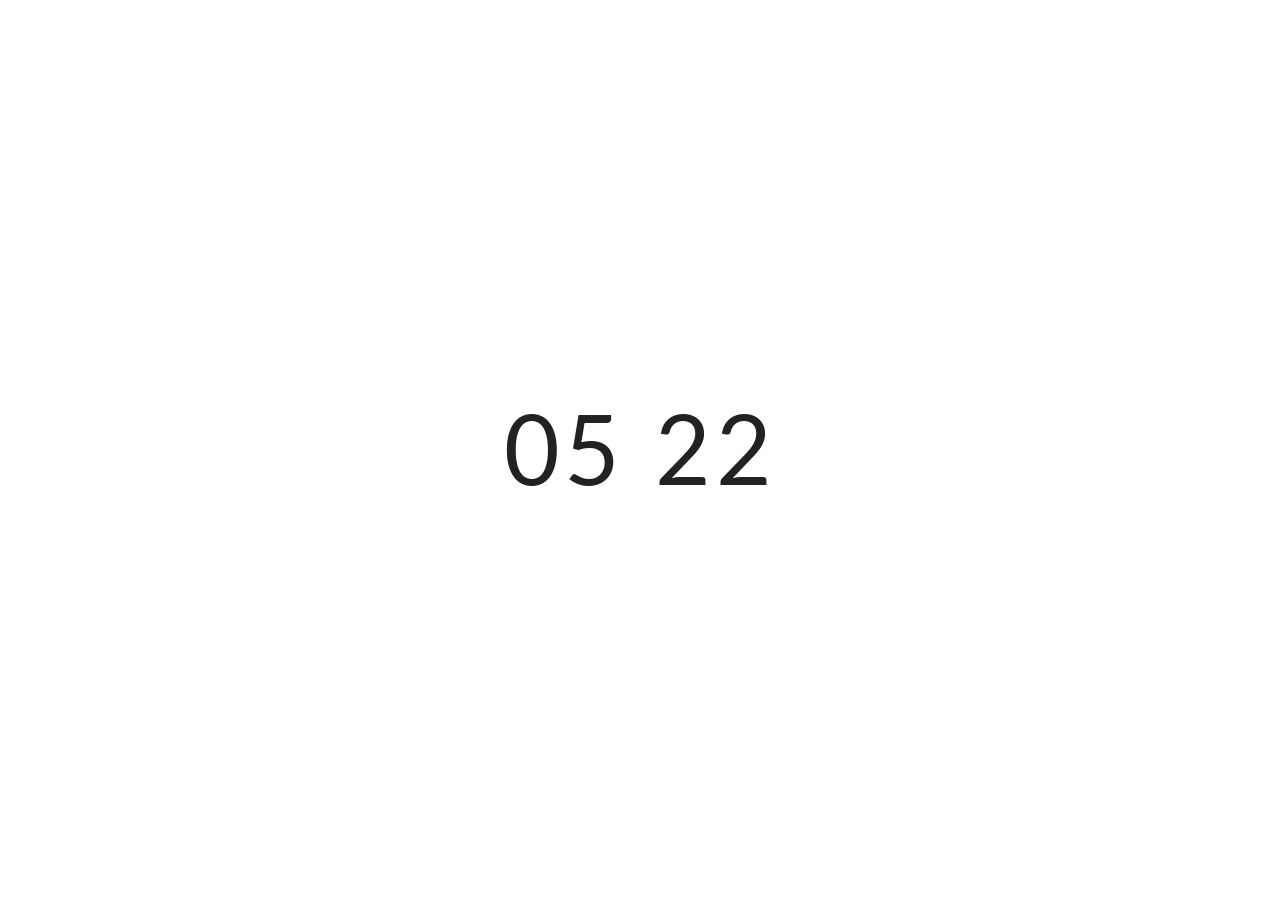
==== homepage/index.html @ 9b972858 "Fixed bugs" ====
<!doctype html>

<script>
  const CONFIG = {

    // the category, name, key, url, search path and color for your commands
    // if none of the specified keys are matched, the '*' key is used
    commands: [
      [null, 'Google', '*', 'https://encrypted.google.com', '/search?q={}', '#111'],
	  
	  ['Social', 'Facebook', 'fb', 'https://www.facebook.com', '/search/top/?q={}', '#4267B2'],
      ['Social', 'Instagram', 'i', 'https://www.instagram.com', null, '#833ab4'],
      ['Social', 'Twitter', 't', 'https://twitter.com', '/search?q={}', '#833ab4'],
      ['Social', 'WhatsApp', 'wa' , 'https://web.whatsapp.com/', null, '#25d366'], 
      ['Social', 'Telegram', 'tele', 'http://web.telegram.org', null, '#5682A3'], 
      ['Social', 'Reddit', 'r', 'https://www.reddit.com', '/r/{}', '#FF4500'],
	  
      ['School', 'Schoology', 's', 'http://app.schoology.com/', null, '#44505D'],
      ['School', 'KDU Library', 'kl', 'http://library.kdu.edu.my/', null, '#8CC63F'],
      ['School', 'KDU Oracle', 'ko', 'http://cs.kdu.edu.my/', null, '#0070AA'],
	  ['School', 'GitHub', 'git', 'https://github.com/', '/search?q={}', '#333'],
	  ['School', 'Monash Library', 'mlib', 'https://www.monash.edu/library', null, '#000000'],
	  ['School', 'OpenLearning', 'ol', 'https://www.openlearning.com/u/ongxc/', '/search/?q={}', '#61beb2'],
	  
	  ['Google', 'Drive', 'd', 'https://drive.google.com', '/drive/u/0/search?q={}', '#4667D2'],
      ['Google', 'Keep', 'k', 'https://keep.google.com', '/#search/text={}', '#fb0'],
	  ['Google', 'Photos', 'p', 'https://photos.google.com', '/search/{}', '#34a853'],
      ['Google', 'Youtube', 'y', 'https://youtube.com', '/#search/text={}', '#FF0000'],
      ['Google', 'Calender', 'cal', 'https://calendar.google.com/', 'search?q={}', '#4285f4'],
      ['Google', 'Maps', 'map', 'https://www.google.com/maps', null, '#111'],
	  
	  ['Download', 'Pirate Bay', 'tpb', 'https://thepiratebay.asia/', '/search/{}', '#644529'],
      ['Download', 'CS.RIN.RU', 'cs', 'https://cs.rin.ru/forum/', null, '#070707'],
      ['Download', 'YTS Movie', 'yts', 'http://yts.am', null, '#4c4132'],
      ['Download', 'CrackingPatching', 'cp', 'https://crackingpatching.com', null, '#ED7C00'],
      ['Download', 'Library Genesis', 'lg', 'http://gen.lib.rus.ec', null, '#4c4132'],
      ['Download', 'seedr', 'sdr', 'https://www.seedr.cc/', null, '#4c4132'],
      ['Download', 'Scene Games', 'sg', 'https://scenegames.goodolddownloads.com/', null, '#78909C'],
      ['Download', 'FitGirl Repacks', 'fgr', 'http://fitgirl-repacks.site/', null, '#0A0A0A'],
      ['Download', 'IGG-Games', 'igg', 'https://igg-games.com/', null, '#0A0A0A'],
      ['Download', 'GamesTorrents', 'gt', 'https://www.gamestorrents.io/', null, '#4c4132'],
      ['Download', 'Mobilism', 'mob', 'https://forum.mobilism.org/', null, '#0072C6'],
      ['Download', 'Hdonline', 'hdo', 'https://www1.hdonline.eu', 'search-query/{}/', '#b0a376'],
	  
      
	  
      ['Business', 'Lazada', 'laz', 'https://lazada.com.my', '/catalog/?q={}', '#F37021'],
      ['Business', 'Shopee', 'sp', 'https://shopee.com.my/', '/search/?keyword={}', '#FF5620'],
      ['Business', 'Lelong', 'lel', 'https://www.lelong.com.my/', '/catalog/all/list?TheKeyword={}', '#004B91'],
      ['Business', 'AliExpress', 'ali', 'https://www.aliexpress.com/', null, '#ff9900'],
      ['Business', 'RHB Now', 'rhb', 'https://logon.rhb.com.my/', null, '#005AAC'],
	  
	  ['Bass', 'StudyBass', 'sb', 'http://studybass.com', null, '#F79421'],
	  ['Bass', 'Songsterr', 'st', 'https://songsterr.com', '/a/wa/search?pattern={}', '#11A8F5'],
	  
	  ['Others', 'Unsplash', 'u', 'https://unsplash.com/', '/search/photos/{}', '#000000'],
	  ['Others', 'Speed Test', 'spd', 'http://speed.time.com.my/', null, '#ec008c'],
      
    ],

    // give suggestions as you type
    suggestions: true,

    // max amount of suggestions that will ever be displayed
    suggestionsLimit: 5,

    // the order and limit for each suggestion influencer
    // "Default" suggestions come from CONFIG.defaultSuggestions
    // "DuckDuckGo" suggestions come from the duck duck go search api
    // "History" suggestions come from your previously entered queries
    influencers: [
      { name: 'Default', limit: 5 },
      { name: 'History', limit: 0 },
      { name: 'DuckDuckGo', limit: 5 },
    ],

    // default search suggestions for the specified queries
    defaultSuggestions: {
      'g': ['g/issues', 'g/pulls', 'gist.github.com', 'g/cadejscroggins', 'g/cadejscroggins/tilde'],
      'l': ['l:electronic', 'l:chill', 'l:focus', 'l:sleep', 'l:ambient'],
      'r': ['r/r/unixporn', 'r/r/startpages', 'r/r/webdev', 'r/r/technology', 'r/r/portland'],
      's': ['s/you/likes', 's/discover/the-upload'],
    },

    // instantly redirect when a key is matched
    // put a space before any other queries to prevent unwanted redirects
    instantRedirect: false,

    // open queries in a new tab
    newTab: false,

    // dynamic background colors when command domains are matched
    colors: true,

    // the delimiter between the key and your search query
    // e.g. to search GitHub for potatoes you'd type "g:potatoes"
    searchDelimiter: ':',

    // the delimiter between the key and a path
    // e.g. type "r/r/unixporn" to go to "reddit.com/r/unixporn"
    pathDelimiter: '/',

    // the delimiter between the hours and minutes in the clock
    clockDelimiter: '&nbsp;',

    // note: you can pass in your search query via the q query param
    // e.g. going to file:///path/to/tilde/index.html?q=hamsters is equivalent
    // to typing "hamsters" and pressing enter
  };
</script>

<meta charset="utf-8">
<meta http-equiv="x-dns-prefetch-control" content="on">
<meta name="viewport" content="width=device-width, initial-scale=1">
<meta name="robots" content="noindex">

<title>Homepage</title>

<style type="text/css">
  @import url('https://fonts.googleapis.com/css?family=Lato:400,900');

  body {
    position: absolute;
    top: 0;
    left: 0;
    width: 100%;
    height: 100%;
    margin: 0;
    padding: 0;
    transition: background .2s;
    font-family: Lato, sans-serif;
    color: #222;
  }

  input,
  button,
  input:focus,
  button:focus {
    display: block;
    box-sizing: border-box;
    width: 100%;
    margin: 0;
    border: 0;
    outline: 0;
    background: transparent;
    color: #fff;
    font-family: Lato, sans-serif;
    text-align: center;
    -webkit-appearance: none;
    -moz-appearance: none;
  }

  ul,
  li {
    margin: 0;
    padding: 0;
    list-style: none;
  }

  a,
  a:focus {
    color: inherit;
    outline: 0;
  }

  #clock {
    display: block;
    margin-top: -.06em;
    font-size: 6rem;
    letter-spacing: .05em;
    cursor: pointer;
  }

  #search-form {
    padding: 1em;
    background: #111;
    transition: background-color .5s;
    box-sizing: border-box;
    z-index: 2;
  }

  #search-form>div {
    width: 100%;
  }

  #search-input,
  #search-input:focus {
    width: 100%;
    margin-bottom: 20px;
    font-size: 1.5em;
    font-weight: 900;
    letter-spacing: .05em;
    text-transform: uppercase;
  }

  #search-suggestions {
    display: none;
    flex-wrap: wrap;
    justify-content: center;
  }

  body.suggestions #search-suggestions {
    display: flex;
  }

  .search-suggestion {
    padding: .7em 1em;
    white-space: nowrap;
    font-size: 1.1em;
    cursor: pointer;
  }

  .search-suggestion.highlight {
    background-color: #fff;
    color: #222;
  }

  .search-suggestion b {
    position: relative;
    font-weight: 400;
  }

  .search-suggestion b::after {
    content: ' ';
    position: absolute;
    top: 51%;
    right: 0;
    left: 0;
    height: 3px;
    background-color: #fff;
    opacity: .8;
  }

  .search-suggestion.highlight b::after {
    opacity: 0;
  }

  #help {
    display: block;
    padding: 8vw;
    background: #fff;
    font-size: 1.3rem;
    z-index: 1;
  }

  .category {
    margin-bottom: 2rem;
  }

  .category:last-of-type {
    margin-bottom: 0;
  }

  .category-name {
    margin: 0 0 2rem;
    font-size: .7em;
    letter-spacing: .2em;
    text-transform: uppercase;
  }

  .command a {
    display: block;
    position: relative;
    margin: 1em 0;
    font-size: .9em;
    line-height: 2em;
    text-decoration: none;
  }

  .command:last-of-type a {
    margin-bottom: 0;
  }

  .command-key {
    display: block;
    float: left;
    width: 2.5em;
    margin-right: 1em;
    border-radius: 50%;
    background-color: #222;
    color: #fff;
    font-size: .8em;
    text-align: center;
  }

  .command-name {
    position: relative;
    overflow: hidden;
  }

  .command-name::after {
    content: ' ';
    position: absolute;
    right: 0;
    bottom: -.35em;
    left: 0;
    height: 2px;
    transition: .2s;
    transform: translateX(-2em);
    background-color: #222;
    opacity: 0;
  }

  .command a:hover .command-name::after,
  .command a:focus .command-name::after {
    transform: translateX(0);
    opacity: 1;
  }

  .overlay {
    position: fixed;
    top: 0;
    left: 0;
    overflow: auto;
    box-sizing: border-box;
    width: 100%;
    height: 100%;
    visibility: hidden;
  }

  body.help #help.overlay,
  body.form #search-form.overlay {
    visibility: visible;
  }

  .center {
    display: flex;
    justify-content: center;
    align-items: center;
    width: 100%;
    height: 100%;
    box-sizing: border-box;
  }

  @media (min-width: 500px) {
    .categories {
      display: grid;
      grid-template-columns: repeat(7, 200px);
	  justify-items: center;
      justify-content: space-around;
    }

    .category:nth-last-child(2) {
      margin-bottom: 0;
    }

    #search-input,
    #search-input:focus {
      font-size: 3em;
    }
  }

  @media (min-width: 1000px) {
    #help {
      display: flex;
      padding: 0;
	  align-items: center;
	  justify-content: center;
	  flex-wrap: wrap;
    }

    .category {
      margin: 2rem 0;
    }

    .categories {
      grid-template-columns: repeat(7, 200px);
    }
  }

  @media (min-width: 1700px) {
    .categories {
      grid-template-columns: repeat(7, 200px);
    }
  }
</style>

<div class="center">
  <time id="clock"></time>
</div>

<form class="overlay center" id="search-form" autocomplete="off" spellcheck="false">
  <div>
    <input id="search-input" type="text">
    <ul id="search-suggestions"></ul>
  </div>
</form>

<aside class="overlay center" id="help"></aside>

<script>
  const $ = {
    bodyClassAdd: c => $.el('body').classList.add(c),
    bodyClassHas: c => $.el('body').classList.contains(c),
    bodyClassRemove: c => $.el('body').classList.remove(c),
    el: s => document.querySelector(s),
    els: s => [].slice.call(document.querySelectorAll(s) || []),
    escapeRegex: s => s.replace(/[-\/\\^$*+?.()|[\]{}]/g, '\\$&'),
    ieq: (a, b) => a.toLowerCase() === b.toLowerCase(),
    iin: (a, b) => a.toLowerCase().indexOf(b.toLowerCase()) !== -1,
    isDown: e => ['c-n', 'down', 'tab'].includes($.key(e)),
    isRemove: e => ['backspace', 'delete'].includes($.key(e)),
    isUp: e => ['c-p', 'up', 's-tab'].includes($.key(e)),

    jsonp: url => {
      let script = document.createElement('script');
      script.src = url;
      $.el('head').appendChild(script);
    },

    key: e => {
      const ctrl = e.ctrlKey;
      const shift = e.shiftKey;

      switch (e.which) {
        case 8: return 'backspace';
        case 9: return shift ? 's-tab' : 'tab';
        case 13: return 'enter';
        case 16: return 'shift';
        case 17: return 'ctrl';
        case 18: return 'alt';
        case 27: return 'escape';
        case 38: return 'up';
        case 40: return 'down';
        case 46: return 'delete';
        case 78: return ctrl ? 'c-n' : 'n';
        case 80: return ctrl ? 'c-p' : 'n';
        case 91: return 'super';
      }
    },
  };

  class Clock {
    constructor(options) {
      this._el = $.el('#clock');
      this._delimiter = options.delimiter;
      this._form = options.form;
      this._setTime = this._setTime.bind(this);
      this._registerEvents();
      this._start();
    }

    _pad(num) {
      return ('0' + num.toString()).slice(-2);
    }

    _registerEvents() {
      this._el.addEventListener('click', this._form.show);
    }

    _setTime() {
      const date = new Date();
      const hours = this._pad(date.getHours());
      const minutes = this._pad(date.getMinutes());
      this._el.innerHTML = hours + this._delimiter + minutes;
    }

    _start() {
      this._setTime();
      setInterval(this._setTime, 1000);
    }
  }

  class Help {
    constructor(options) {
      this._el = $.el('#help');
      this._commands = options.commands;
      this._newTab = options.newTab;
      this._toggled = false;
      this._buildAndAppendLists();
      this._bindMethods();
      this._registerEvents();
    }

    toggle(show) {
      this._toggled = (typeof show !== 'undefined') ? show : !this._toggled;
      this._toggled ? $.bodyClassAdd('help') : $.bodyClassRemove('help');
    }

    _bindMethods() {
      this._handleKeydown = this._handleKeydown.bind(this);
    }

    _buildAndAppendLists() {
      const lists = document.createElement('ul');
      lists.classList.add('categories');

      this._getCategories().forEach(category => {
        lists.insertAdjacentHTML(
          'beforeend',
          `<li class="category">
            <h2 class="category-name">${category}</h2>
            <ul>${this._buildListCommands(category)}</ul>
          </li>`
        );
      });

      this._el.appendChild(lists);
    }

    _buildListCommands(category) {
      return this._commands.map(([cmdCategory, name, key, url]) => {
        if (cmdCategory === category) {
          return (
            `<li class="command">
              <a href="${url}" target="${this._newTab ? '_blank' : '_self'}">
                <span class="command-key">${key}</span>
                <span class="command-name">${name}</span>
              </a>
            </li>`
          );
        }
      }).join('');
    }

    _getCategories() {
      const categories = this._commands
        .map(([category]) => category)
        .filter(category => category);

      return [...new Set(categories)];
    }

    _handleKeydown(e) {
      if ($.key(e) === 'escape') this.toggle(false);
    }

    _registerEvents() {
      document.addEventListener('keydown', this._handleKeydown);
    }
  }

  class Influencer {
    constructor(options) {
      this._limit = options.limit;
      this._queryParser = options.queryParser;
    }

    addItem() {}
    getSuggestions() {}

    _addSearchPrefix(items, query) {
      const searchPrefix = this._getSearchPrefix(query)
      return items.map(s => searchPrefix ? searchPrefix + s : s);
    }

    _getSearchPrefix(query) {
      const { isSearch, key, split } = this._parseQuery(query);
      return isSearch ? `${key}${split} ` : false;
    }

    _parseQuery(query) {
      return this._queryParser.parse(query);
    }
  }

  class DefaultInfluencer extends Influencer {
    constructor({ defaultSuggestions }) {
      super(...arguments);
      this._defaultSuggestions = defaultSuggestions;
    }

    getSuggestions(query) {
      return new Promise(resolve => {
        const suggestions = this._defaultSuggestions[query];
        resolve(suggestions ? suggestions.slice(0, this._limit) : []);
      });
    }
  }

  class DuckDuckGoInfluencer extends Influencer {
    constructor({ queryParser }) {
      super(...arguments);
    }

    getSuggestions(rawQuery) {
      const { query } = this._parseQuery(rawQuery);
      if (!query) return Promise.resolve([]);

      return new Promise(resolve => {
        const endpoint = 'https://duckduckgo.com/ac/';
        const callback = 'autocompleteCallback';

        window[callback] = res => {
          const suggestions = res.map(i => i.phrase)
            .filter(s => !$.ieq(s, query))
            .slice(0, this._limit)

          resolve(this._addSearchPrefix(suggestions, rawQuery));
        };

        $.jsonp(`${endpoint}?callback=${callback}&q=${query}`);
      });
    }
  }

  class HistoryInfluencer extends Influencer {
    constructor() {
      super(...arguments);
      this._storeName = 'history';
    }

    addItem(query) {
      if (query.length < 2) return;
      let exists;

      const history = this._getHistory().map(([item, count]) => {
        const match = $.ieq(item, query);
        if (match) exists = true;
        return [item, match ? count + 1 : count];
      });

      if (!exists) history.push([query, 1]);
      this._setHistory(this._sort(history));
    }

    getSuggestions(query) {
      return new Promise(resolve => {
        const suggestions = this._getHistory()
          .map(([item]) => item)
          .filter(item => this._itemContainsQuery(query, item))
          .slice(0, this._limit);

        resolve(suggestions);
      });
    }

    _fetch() {
      return JSON.parse(localStorage.getItem(this._storeName)) || [];
    }

    _getHistory() {
      this._history = this._history || this._fetch();
      return this._history;
    }

    _itemContainsQuery(query, item) {
      return query && !$.ieq(item, query) && $.iin(item, query);
    }

    _save(history) {
      localStorage.setItem(this._storeName, JSON.stringify(history));
    }

    _setHistory(history) {
      this._history = history;
      this._save(history);
    }

    _sort(history) {
      return history.sort((current, next) => current[1] - next[1]).reverse();
    }
  }

  class Suggester {
    constructor(options) {
      this._el = $.el('#search-suggestions');
      this._influencers = options.influencers;
      this._limit = options.limit;
      this._suggestionEls = [];
      this._bindMethods();
      this._registerEvents();
    }

    setOnClick(callback) {
      this._onClick = callback;
    }

    setOnHighlight(callback) {
      this._onHighlight = callback;
    }

    setOnUnhighlight(callback) {
      this._onUnhighlight = callback;
    }

    success(query) {
      this._clearSuggestions();
      this._influencers.forEach(i => i.addItem(query));
    }

    suggest(input) {
      input = input.trim();
      if (input === '') this._clearSuggestions();

      Promise.all(this._getInfluencerPromises(input)).then(res => {
        const suggestions = this._flattenAndUnique(res);
        this._clearSuggestions();

        if (suggestions.length) {
          this._appendSuggestions(suggestions, input);
          this._registerSuggestionEvents();
          $.bodyClassAdd('suggestions');
        }
      });
    }

    _appendSuggestions(suggestions, input) {
      suggestions.some((suggestion, i) => {
        const match = new RegExp($.escapeRegex(input), 'ig');
        const suggestionHtml = suggestion.replace(match, `<b>${input}</b>`);

        this._el.insertAdjacentHTML(
          'beforeend',
          `<li>
            <button
              type="button"
              class="js-search-suggestion search-suggestion"
              data-suggestion="${suggestion}"
              tabindex="-1"
            >
              ${suggestionHtml}
            </button>
          </li>`
        );

        return i + 1 >= this._limit;
      });

      this._suggestionEls = $.els('.js-search-suggestion');
    }

    _bindMethods() {
      this._handleKeydown = this._handleKeydown.bind(this);
    }

    _clearClickEvents() {
      this._suggestionEls.forEach(el => {
        const callback = this._onClick.bind(null, el.value);
        el.removeEventListener('click', callback);
      });
    }

    _clearSuggestions() {
      $.bodyClassRemove('suggestions');
      this._clearClickEvents();
      this._suggestionEls = [];
      this._el.innerHTML = '';
    }

    // [[1, 2], [1, 2, 3, 4]] -> [1, 2, 3, 4]
    _flattenAndUnique(array) {
      return [...new Set([].concat.apply([], array))];
    }

    _focusNext(e) {
      const exists = this._suggestionEls.some((el, i) => {
        if (el.classList.contains('highlight')) {
          this._highlight(this._suggestionEls[i + 1], e);
          return true;
        }
      });

      if (!exists) this._highlight(this._suggestionEls[0], e);
    }

    _focusPrevious(e) {
      const exists = this._suggestionEls.some((el, i) => {
        if (el.classList.contains('highlight') && i) {
          this._highlight(this._suggestionEls[i - 1], e);
          return true;
        }
      });

      if (!exists) this._unHighlight(e);
    }

    _getInfluencerPromises(input) {
      return this._influencers
        .map(influencer => influencer.getSuggestions(input));
    }

    _handleKeydown(e) {
      if ($.isDown(e)) this._focusNext(e);
      if ($.isUp(e)) this._focusPrevious(e);
    }

    _highlight(el, e) {
      this._unHighlight();

      if (el) {
        this._onHighlight(el.getAttribute('data-suggestion'));
        el.classList.add('highlight');
        e.preventDefault();
      }
    }

    _registerEvents() {
      document.addEventListener('keydown', this._handleKeydown);
    }

    _registerSuggestionEvents() {
      this._suggestionEls.forEach(el => {
        const value = el.getAttribute('data-suggestion');
        el.addEventListener('mouseover', this._highlight.bind(this, el));
        el.addEventListener('mouseout', this._unHighlight.bind(this));
        el.addEventListener('click', this._onClick.bind(null, value));
      });
    }

    _unHighlight(e) {
      const el = $.el('.highlight');

      if (el) {
        this._onUnhighlight();
        el.classList.remove('highlight');
        if (e) e.preventDefault();
      }
    }
  }

  class QueryParser {
    constructor(options) {
      this._commands = options.commands;
      this._searchDelimiter = options.searchDelimiter;
      this._pathDelimiter = options.pathDelimiter;
      this._protocolRegex = /^[a-zA-Z]+:\/\//i;
      this._urlRegex = /^((https?:\/\/)?[\w-]+(\.[\w-]+)+\.?(:\d+)?(\/\S*)?)$/i;
    }

    parse(query) {
      const res = { query: query, split: null };

      if (query.match(this._urlRegex)) {
        const hasProtocol = query.match(this._protocolRegex);
        res.redirect = hasProtocol ? query : 'http://' + query;
      } else {
        const splitSearch = query.split(this._searchDelimiter);
        const splitPath = query.split(this._pathDelimiter);

        this._commands.some(([category, name, key, url, searchPath]) => {
          res.isKey = query === key;
          res.isSearch = !res.isKey && splitSearch[0] === key;
          res.isPath = !res.isKey && splitPath[0] === key;

          if (res.isKey || res.isSearch || res.isPath) {
            res.key = key;

            if (res.isSearch && searchPath) {
              res.split = this._searchDelimiter;
              res.query = this._shiftAndTrim(splitSearch, res.split);
              res.redirect = this._prepSearch(url, searchPath, res.query);
            } else if (res.isPath) {
              res.split = this._pathDelimiter;
              res.path = this._shiftAndTrim(splitPath, res.split);
              res.redirect = this._prepPath(url, res.path);
            } else {
              res.redirect = url;
            }

            return true;
          }

          if (key === '*') {
            res.redirect = this._prepSearch(url, searchPath, query);
          }
        });
      }

      res.color = this._getColorFromUrl(res.redirect);
      return res;
    }

    _getColorFromUrl(url) {
      const domain = this._getHostname(url);
      const color = this._commands
        .filter(c => this._getHostname(c[3]) === domain)
        .map(c => c[5])[0];

      return color || null;
    }

    _getHostname(url) {
      const parser = document.createElement('a');
      parser.href = url;
      return parser.hostname.replace(/^www./, '');
    }

    _prepPath(url, path) {
      return this._stripUrlPath(url) + '/' + path;
    }

    _prepSearch(url, searchPath, query) {
      if (!searchPath) return url;
      const baseUrl = this._stripUrlPath(url);
      const urlQuery = encodeURIComponent(query);
      searchPath = searchPath.replace('{}', urlQuery);
      return baseUrl + searchPath;
    }

    _shiftAndTrim(arr, delimiter) {
      arr.shift();
      return arr.join(delimiter).trim();
    }

    _stripUrlPath(url) {
      const parser = document.createElement('a');
      parser.href = url;
      return `${parser.protocol}//${parser.hostname}`;
    }
  }

  class Form {
    constructor(options) {
      this._formEl = $.el('#search-form');
      this._inputEl = $.el('#search-input');
      this._colors = options.colors;
      this._help = options.help;
      this._suggester = options.suggester;
      this._queryParser = options.queryParser;
      this._instantRedirect = options.instantRedirect;
      this._newTab = options.newTab;
      this._inputElVal = '';
      this._bindMethods();
      this._registerEvents();
      this._loadQueryParam();
    }

    hide() {
      $.bodyClassRemove('form')
      this._inputEl.value = '';
      this._inputElVal = '';
    }

    show() {
      $.bodyClassAdd('form');
      this._inputEl.focus();
    }

    _bindMethods() {
      this.hide = this.hide.bind(this);
      this.show = this.show.bind(this);
      this._clearPreview = this._clearPreview.bind(this);
      this._handleKeydown = this._handleKeydown.bind(this);
      this._handleInput = this._handleInput.bind(this);
      this._previewValue = this._previewValue.bind(this);
      this._submitForm = this._submitForm.bind(this);
      this._submitWithValue = this._submitWithValue.bind(this);
    }

    _clearPreview() {
      this._previewValue(this._inputElVal);
      this._inputEl.focus();
    }

    _handleKeydown(e) {
      if ($.isUp(e) || $.isDown(e) || $.isRemove(e)) return;

      switch ($.key(e)) {
        case 'alt':
        case 'ctrl':
        case 'enter':
        case 'shift':
        case 'super': return;
        case 'escape': this.hide(); return;
      }

      this.show();
    }

    _handleInput() {
      const newQuery = this._inputEl.value;
      const isHelp = newQuery === '?';
      const { isKey } = this._queryParser.parse(newQuery);
      this._inputElVal = newQuery;
      this._setBackgroundFromQuery(newQuery);
      if (!newQuery || isHelp ) this.hide();
      if (isHelp) this._help.toggle();
      if (this._instantRedirect && isKey) this._submitWithValue(newQuery);
      if (this._suggester) this._suggester.suggest(newQuery);
    }

    _loadQueryParam() {
      const q = new URLSearchParams(window.location.search).get('q');
      if (q) this._submitWithValue(q);
    }

    _previewValue(value) {
      this._inputEl.value = value;
      this._setBackgroundFromQuery(value);
    }

    _redirect(redirect) {
      if (this._newTab) window.open(redirect, '_blank');
      else window.location.href = redirect;
    }

    _registerEvents() {
      document.addEventListener('keydown', this._handleKeydown);
      this._inputEl.addEventListener('input', this._handleInput);
      this._formEl.addEventListener('submit', this._submitForm, false);

      if (this._suggester) {
        this._suggester.setOnClick(this._submitWithValue);
        this._suggester.setOnHighlight(this._previewValue);
        this._suggester.setOnUnhighlight(this._clearPreview);
      }
    }

    _setBackgroundFromQuery(query) {
      if (!this._colors) return;
      const { color } = this._queryParser.parse(query);
      this._formEl.style.backgroundColor = color;
    }

    _submitForm(e) {
      if (e) e.preventDefault();
      const query = this._inputEl.value;
      if (this._suggester) this._suggester.success(query);
      this.hide();
      this._redirect(this._queryParser.parse(query).redirect);
    }

    _submitWithValue(value) {
      this._inputEl.value = value;
      this._submitForm();
    }
  }
</script>

<script>
  const getHelp = () => {
    return new Help({
      commands: CONFIG.commands,
      newTab: CONFIG.newTab,
    });
  };

  const getInfluencers = () => {
    const availableInfluencers = {
      Default: DefaultInfluencer,
      DuckDuckGo: DuckDuckGoInfluencer,
      History: HistoryInfluencer,
    };

    return CONFIG.influencers.map(i => {
      return new availableInfluencers[i.name]({
        limit: i.limit,
        queryParser: getQueryParser(),
        defaultSuggestions: CONFIG.defaultSuggestions,
      });
    });
  };

  const getSuggester = () => {
    return new Suggester({
      influencers: getInfluencers(),
      limit: CONFIG.suggestionsLimit,
    });
  };

  const getQueryParser = () => {
    return new QueryParser({
      commands: CONFIG.commands,
      pathDelimiter: CONFIG.pathDelimiter,
      searchDelimiter: CONFIG.searchDelimiter,
    });
  };

  const getForm = () => {
    return new Form({
      colors: CONFIG.colors,
      help: getHelp(),
      instantRedirect: CONFIG.instantRedirect,
      newTab: CONFIG.newTab,
      queryParser: getQueryParser(),
      suggester: CONFIG.suggestions ? getSuggester() : false,
    });
  };

  new Clock({
    delimiter: CONFIG.clockDelimiter,
    form: getForm(),
  });
</script>
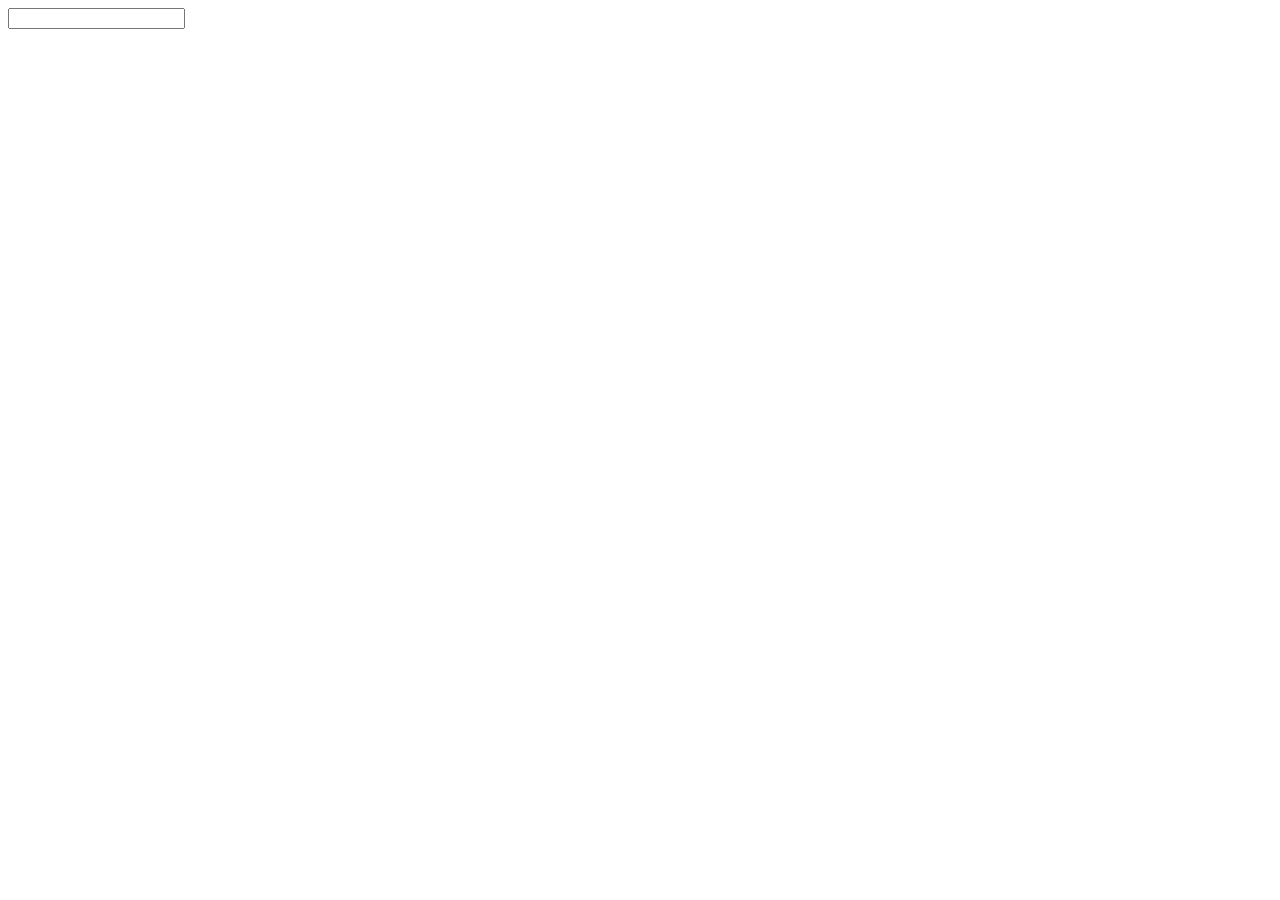
==== commit ad5a5ac3: "Add files via upload" ====
--- a/homepage/index.html
+++ b/homepage/index.html
@@ -1,1075 +1,35 @@
-<!doctype html>
+<!DOCTYPE html>
+<html lang="en">
 
-<script>
-  const CONFIG = {
+<head>
+  <meta charset="utf-8" />
+  <meta name="viewport" content="width=device-width, initial-scale=1" />
+  <meta name="robots" content="noindex" />
+  <link rel="stylesheet" href="css/style.css" class="style">
+  <title>~+</title>
+</head>
 
-    // the category, name, key, url, search path and color for your commands
-    // if none of the specified keys are matched, the '*' key is used
-    commands: [
-      [null, 'Google', '*', 'https://encrypted.google.com', '/search?q={}', '#111'],
-	  
-	  ['Social', 'Facebook', 'fb', 'https://www.facebook.com', '/search/top/?q={}', '#4267B2'],
-      ['Social', 'Instagram', 'i', 'https://www.instagram.com', null, '#833ab4'],
-      ['Social', 'Twitter', 't', 'https://twitter.com', '/search?q={}', '#833ab4'],
-      ['Social', 'WhatsApp', 'wa' , 'https://web.whatsapp.com/', null, '#25d366'], 
-      ['Social', 'Telegram', 'tele', 'http://web.telegram.org', null, '#5682A3'], 
-      ['Social', 'Reddit', 'r', 'https://www.reddit.com', '/r/{}', '#FF4500'],
-	  
-      ['School', 'Schoology', 's', 'http://app.schoology.com/', null, '#44505D'],
-      ['School', 'KDU Library', 'kl', 'http://library.kdu.edu.my/', null, '#8CC63F'],
-      ['School', 'KDU Oracle', 'ko', 'http://cs.kdu.edu.my/', null, '#0070AA'],
-	  ['School', 'GitHub', 'git', 'https://github.com/', '/search?q={}', '#333'],
-	  ['School', 'Monash Library', 'mlib', 'https://www.monash.edu/library', null, '#000000'],
-	  ['School', 'OpenLearning', 'ol', 'https://www.openlearning.com/u/ongxc/', '/search/?q={}', '#61beb2'],
-	  
-	  ['Google', 'Drive', 'd', 'https://drive.google.com', '/drive/u/0/search?q={}', '#4667D2'],
-      ['Google', 'Keep', 'k', 'https://keep.google.com', '/#search/text={}', '#fb0'],
-	  ['Google', 'Photos', 'p', 'https://photos.google.com', '/search/{}', '#34a853'],
-      ['Google', 'Youtube', 'y', 'https://youtube.com', '/#search/text={}', '#FF0000'],
-      ['Google', 'Calender', 'cal', 'https://calendar.google.com/', 'search?q={}', '#4285f4'],
-      ['Google', 'Maps', 'map', 'https://www.google.com/maps', null, '#111'],
-	  
-	  ['Download', 'Pirate Bay', 'tpb', 'https://thepiratebay.asia/', '/search/{}', '#644529'],
-      ['Download', 'CS.RIN.RU', 'cs', 'https://cs.rin.ru/forum/', null, '#070707'],
-      ['Download', 'YTS Movie', 'yts', 'http://yts.am', null, '#4c4132'],
-      ['Download', 'CrackingPatching', 'cp', 'https://crackingpatching.com', null, '#ED7C00'],
-      ['Download', 'Library Genesis', 'lg', 'http://gen.lib.rus.ec', null, '#4c4132'],
-      ['Download', 'seedr', 'sdr', 'https://www.seedr.cc/', null, '#4c4132'],
-      ['Download', 'Scene Games', 'sg', 'https://scenegames.goodolddownloads.com/', null, '#78909C'],
-      ['Download', 'FitGirl Repacks', 'fgr', 'http://fitgirl-repacks.site/', null, '#0A0A0A'],
-      ['Download', 'IGG-Games', 'igg', 'https://igg-games.com/', null, '#0A0A0A'],
-      ['Download', 'GamesTorrents', 'gt', 'https://www.gamestorrents.io/', null, '#4c4132'],
-      ['Download', 'Mobilism', 'mob', 'https://forum.mobilism.org/', null, '#0072C6'],
-      ['Download', 'Hdonline', 'hdo', 'https://www1.hdonline.eu', 'search-query/{}/', '#b0a376'],
-	  
-      
-	  
-      ['Business', 'Lazada', 'laz', 'https://lazada.com.my', '/catalog/?q={}', '#F37021'],
-      ['Business', 'Shopee', 'sp', 'https://shopee.com.my/', '/search/?keyword={}', '#FF5620'],
-      ['Business', 'Lelong', 'lel', 'https://www.lelong.com.my/', '/catalog/all/list?TheKeyword={}', '#004B91'],
-      ['Business', 'AliExpress', 'ali', 'https://www.aliexpress.com/', null, '#ff9900'],
-      ['Business', 'RHB Now', 'rhb', 'https://logon.rhb.com.my/', null, '#005AAC'],
-	  
-	  ['Bass', 'StudyBass', 'sb', 'http://studybass.com', null, '#F79421'],
-	  ['Bass', 'Songsterr', 'st', 'https://songsterr.com', '/a/wa/search?pattern={}', '#11A8F5'],
-	  
-	  ['Others', 'Unsplash', 'u', 'https://unsplash.com/', '/search/photos/{}', '#000000'],
-	  ['Others', 'Speed Test', 'spd', 'http://speed.time.com.my/', null, '#ec008c'],
-      
-    ],
+<body>
+  <div class="center disable-select"><time class="clock" id="clock"></time></div>
+  <form autocomplete="off" class="center overlay search-form" id="search-form" spellcheck="false">
+    <div>
+      <input class="search-input" id="search-input" title="search" type="text" />
+      <ul class="search-suggestions" id="search-suggestions"></ul>
+    </div>
+  </form>
+  <aside class="center help overlay disable-select" id="help"></aside>
 
-    // give suggestions as you type
-    suggestions: true,
 
-    // max amount of suggestions that will ever be displayed
-    suggestionsLimit: 5,
+  <script src="js/svg-inject.min.js"></script>
+  <script src="js/config.js"></script>
+  <script src="js/body.js"></script>
+  <script src="js/clock.js"></script>
+  <script src="js/form.js"></script>
+  <script src="js/help.js"></script>
+  <script src="js/influencers.js"></script>
+  <script src="js/queryParser.js"></script>
+  <script src="js/suggester.js"></script>
+  <script src="js/index.js"></script>
+</body>
 
-    // the order and limit for each suggestion influencer
-    // "Default" suggestions come from CONFIG.defaultSuggestions
-    // "DuckDuckGo" suggestions come from the duck duck go search api
-    // "History" suggestions come from your previously entered queries
-    influencers: [
-      { name: 'Default', limit: 5 },
-      { name: 'History', limit: 0 },
-      { name: 'DuckDuckGo', limit: 5 },
-    ],
-
-    // default search suggestions for the specified queries
-    defaultSuggestions: {
-      'g': ['g/issues', 'g/pulls', 'gist.github.com', 'g/cadejscroggins', 'g/cadejscroggins/tilde'],
-      'l': ['l:electronic', 'l:chill', 'l:focus', 'l:sleep', 'l:ambient'],
-      'r': ['r/r/unixporn', 'r/r/startpages', 'r/r/webdev', 'r/r/technology', 'r/r/portland'],
-      's': ['s/you/likes', 's/discover/the-upload'],
-    },
-
-    // instantly redirect when a key is matched
-    // put a space before any other queries to prevent unwanted redirects
-    instantRedirect: false,
-
-    // open queries in a new tab
-    newTab: false,
-
-    // dynamic background colors when command domains are matched
-    colors: true,
-
-    // the delimiter between the key and your search query
-    // e.g. to search GitHub for potatoes you'd type "g:potatoes"
-    searchDelimiter: ':',
-
-    // the delimiter between the key and a path
-    // e.g. type "r/r/unixporn" to go to "reddit.com/r/unixporn"
-    pathDelimiter: '/',
-
-    // the delimiter between the hours and minutes in the clock
-    clockDelimiter: '&nbsp;',
-
-    // note: you can pass in your search query via the q query param
-    // e.g. going to file:///path/to/tilde/index.html?q=hamsters is equivalent
-    // to typing "hamsters" and pressing enter
-  };
-</script>
-
-<meta charset="utf-8">
-<meta http-equiv="x-dns-prefetch-control" content="on">
-<meta name="viewport" content="width=device-width, initial-scale=1">
-<meta name="robots" content="noindex">
-
-<title>Homepage</title>
-
-<style type="text/css">
-  @import url('https://fonts.googleapis.com/css?family=Lato:400,900');
-
-  body {
-    position: absolute;
-    top: 0;
-    left: 0;
-    width: 100%;
-    height: 100%;
-    margin: 0;
-    padding: 0;
-    transition: background .2s;
-    font-family: Lato, sans-serif;
-    color: #222;
-  }
-
-  input,
-  button,
-  input:focus,
-  button:focus {
-    display: block;
-    box-sizing: border-box;
-    width: 100%;
-    margin: 0;
-    border: 0;
-    outline: 0;
-    background: transparent;
-    color: #fff;
-    font-family: Lato, sans-serif;
-    text-align: center;
-    -webkit-appearance: none;
-    -moz-appearance: none;
-  }
-
-  ul,
-  li {
-    margin: 0;
-    padding: 0;
-    list-style: none;
-  }
-
-  a,
-  a:focus {
-    color: inherit;
-    outline: 0;
-  }
-
-  #clock {
-    display: block;
-    margin-top: -.06em;
-    font-size: 6rem;
-    letter-spacing: .05em;
-    cursor: pointer;
-  }
-
-  #search-form {
-    padding: 1em;
-    background: #111;
-    transition: background-color .5s;
-    box-sizing: border-box;
-    z-index: 2;
-  }
-
-  #search-form>div {
-    width: 100%;
-  }
-
-  #search-input,
-  #search-input:focus {
-    width: 100%;
-    margin-bottom: 20px;
-    font-size: 1.5em;
-    font-weight: 900;
-    letter-spacing: .05em;
-    text-transform: uppercase;
-  }
-
-  #search-suggestions {
-    display: none;
-    flex-wrap: wrap;
-    justify-content: center;
-  }
-
-  body.suggestions #search-suggestions {
-    display: flex;
-  }
-
-  .search-suggestion {
-    padding: .7em 1em;
-    white-space: nowrap;
-    font-size: 1.1em;
-    cursor: pointer;
-  }
-
-  .search-suggestion.highlight {
-    background-color: #fff;
-    color: #222;
-  }
-
-  .search-suggestion b {
-    position: relative;
-    font-weight: 400;
-  }
-
-  .search-suggestion b::after {
-    content: ' ';
-    position: absolute;
-    top: 51%;
-    right: 0;
-    left: 0;
-    height: 3px;
-    background-color: #fff;
-    opacity: .8;
-  }
-
-  .search-suggestion.highlight b::after {
-    opacity: 0;
-  }
-
-  #help {
-    display: block;
-    padding: 8vw;
-    background: #fff;
-    font-size: 1.3rem;
-    z-index: 1;
-  }
-
-  .category {
-    margin-bottom: 2rem;
-  }
-
-  .category:last-of-type {
-    margin-bottom: 0;
-  }
-
-  .category-name {
-    margin: 0 0 2rem;
-    font-size: .7em;
-    letter-spacing: .2em;
-    text-transform: uppercase;
-  }
-
-  .command a {
-    display: block;
-    position: relative;
-    margin: 1em 0;
-    font-size: .9em;
-    line-height: 2em;
-    text-decoration: none;
-  }
-
-  .command:last-of-type a {
-    margin-bottom: 0;
-  }
-
-  .command-key {
-    display: block;
-    float: left;
-    width: 2.5em;
-    margin-right: 1em;
-    border-radius: 50%;
-    background-color: #222;
-    color: #fff;
-    font-size: .8em;
-    text-align: center;
-  }
-
-  .command-name {
-    position: relative;
-    overflow: hidden;
-  }
-
-  .command-name::after {
-    content: ' ';
-    position: absolute;
-    right: 0;
-    bottom: -.35em;
-    left: 0;
-    height: 2px;
-    transition: .2s;
-    transform: translateX(-2em);
-    background-color: #222;
-    opacity: 0;
-  }
-
-  .command a:hover .command-name::after,
-  .command a:focus .command-name::after {
-    transform: translateX(0);
-    opacity: 1;
-  }
-
-  .overlay {
-    position: fixed;
-    top: 0;
-    left: 0;
-    overflow: auto;
-    box-sizing: border-box;
-    width: 100%;
-    height: 100%;
-    visibility: hidden;
-  }
-
-  body.help #help.overlay,
-  body.form #search-form.overlay {
-    visibility: visible;
-  }
-
-  .center {
-    display: flex;
-    justify-content: center;
-    align-items: center;
-    width: 100%;
-    height: 100%;
-    box-sizing: border-box;
-  }
-
-  @media (min-width: 500px) {
-    .categories {
-      display: grid;
-      grid-template-columns: repeat(7, 200px);
-	  justify-items: center;
-      justify-content: space-around;
-    }
-
-    .category:nth-last-child(2) {
-      margin-bottom: 0;
-    }
-
-    #search-input,
-    #search-input:focus {
-      font-size: 3em;
-    }
-  }
-
-  @media (min-width: 1000px) {
-    #help {
-      display: flex;
-      padding: 0;
-	  align-items: center;
-	  justify-content: center;
-	  flex-wrap: wrap;
-    }
-
-    .category {
-      margin: 2rem 0;
-    }
-
-    .categories {
-      grid-template-columns: repeat(7, 200px);
-    }
-  }
-
-  @media (min-width: 1700px) {
-    .categories {
-      grid-template-columns: repeat(7, 200px);
-    }
-  }
-</style>
-
-<div class="center">
-  <time id="clock"></time>
-</div>
-
-<form class="overlay center" id="search-form" autocomplete="off" spellcheck="false">
-  <div>
-    <input id="search-input" type="text">
-    <ul id="search-suggestions"></ul>
-  </div>
-</form>
-
-<aside class="overlay center" id="help"></aside>
-
-<script>
-  const $ = {
-    bodyClassAdd: c => $.el('body').classList.add(c),
-    bodyClassHas: c => $.el('body').classList.contains(c),
-    bodyClassRemove: c => $.el('body').classList.remove(c),
-    el: s => document.querySelector(s),
-    els: s => [].slice.call(document.querySelectorAll(s) || []),
-    escapeRegex: s => s.replace(/[-\/\\^$*+?.()|[\]{}]/g, '\\$&'),
-    ieq: (a, b) => a.toLowerCase() === b.toLowerCase(),
-    iin: (a, b) => a.toLowerCase().indexOf(b.toLowerCase()) !== -1,
-    isDown: e => ['c-n', 'down', 'tab'].includes($.key(e)),
-    isRemove: e => ['backspace', 'delete'].includes($.key(e)),
-    isUp: e => ['c-p', 'up', 's-tab'].includes($.key(e)),
-
-    jsonp: url => {
-      let script = document.createElement('script');
-      script.src = url;
-      $.el('head').appendChild(script);
-    },
-
-    key: e => {
-      const ctrl = e.ctrlKey;
-      const shift = e.shiftKey;
-
-      switch (e.which) {
-        case 8: return 'backspace';
-        case 9: return shift ? 's-tab' : 'tab';
-        case 13: return 'enter';
-        case 16: return 'shift';
-        case 17: return 'ctrl';
-        case 18: return 'alt';
-        case 27: return 'escape';
-        case 38: return 'up';
-        case 40: return 'down';
-        case 46: return 'delete';
-        case 78: return ctrl ? 'c-n' : 'n';
-        case 80: return ctrl ? 'c-p' : 'n';
-        case 91: return 'super';
-      }
-    },
-  };
-
-  class Clock {
-    constructor(options) {
-      this._el = $.el('#clock');
-      this._delimiter = options.delimiter;
-      this._form = options.form;
-      this._setTime = this._setTime.bind(this);
-      this._registerEvents();
-      this._start();
-    }
-
-    _pad(num) {
-      return ('0' + num.toString()).slice(-2);
-    }
-
-    _registerEvents() {
-      this._el.addEventListener('click', this._form.show);
-    }
-
-    _setTime() {
-      const date = new Date();
-      const hours = this._pad(date.getHours());
-      const minutes = this._pad(date.getMinutes());
-      this._el.innerHTML = hours + this._delimiter + minutes;
-    }
-
-    _start() {
-      this._setTime();
-      setInterval(this._setTime, 1000);
-    }
-  }
-
-  class Help {
-    constructor(options) {
-      this._el = $.el('#help');
-      this._commands = options.commands;
-      this._newTab = options.newTab;
-      this._toggled = false;
-      this._buildAndAppendLists();
-      this._bindMethods();
-      this._registerEvents();
-    }
-
-    toggle(show) {
-      this._toggled = (typeof show !== 'undefined') ? show : !this._toggled;
-      this._toggled ? $.bodyClassAdd('help') : $.bodyClassRemove('help');
-    }
-
-    _bindMethods() {
-      this._handleKeydown = this._handleKeydown.bind(this);
-    }
-
-    _buildAndAppendLists() {
-      const lists = document.createElement('ul');
-      lists.classList.add('categories');
-
-      this._getCategories().forEach(category => {
-        lists.insertAdjacentHTML(
-          'beforeend',
-          `<li class="category">
-            <h2 class="category-name">${category}</h2>
-            <ul>${this._buildListCommands(category)}</ul>
-          </li>`
-        );
-      });
-
-      this._el.appendChild(lists);
-    }
-
-    _buildListCommands(category) {
-      return this._commands.map(([cmdCategory, name, key, url]) => {
-        if (cmdCategory === category) {
-          return (
-            `<li class="command">
-              <a href="${url}" target="${this._newTab ? '_blank' : '_self'}">
-                <span class="command-key">${key}</span>
-                <span class="command-name">${name}</span>
-              </a>
-            </li>`
-          );
-        }
-      }).join('');
-    }
-
-    _getCategories() {
-      const categories = this._commands
-        .map(([category]) => category)
-        .filter(category => category);
-
-      return [...new Set(categories)];
-    }
-
-    _handleKeydown(e) {
-      if ($.key(e) === 'escape') this.toggle(false);
-    }
-
-    _registerEvents() {
-      document.addEventListener('keydown', this._handleKeydown);
-    }
-  }
-
-  class Influencer {
-    constructor(options) {
-      this._limit = options.limit;
-      this._queryParser = options.queryParser;
-    }
-
-    addItem() {}
-    getSuggestions() {}
-
-    _addSearchPrefix(items, query) {
-      const searchPrefix = this._getSearchPrefix(query)
-      return items.map(s => searchPrefix ? searchPrefix + s : s);
-    }
-
-    _getSearchPrefix(query) {
-      const { isSearch, key, split } = this._parseQuery(query);
-      return isSearch ? `${key}${split} ` : false;
-    }
-
-    _parseQuery(query) {
-      return this._queryParser.parse(query);
-    }
-  }
-
-  class DefaultInfluencer extends Influencer {
-    constructor({ defaultSuggestions }) {
-      super(...arguments);
-      this._defaultSuggestions = defaultSuggestions;
-    }
-
-    getSuggestions(query) {
-      return new Promise(resolve => {
-        const suggestions = this._defaultSuggestions[query];
-        resolve(suggestions ? suggestions.slice(0, this._limit) : []);
-      });
-    }
-  }
-
-  class DuckDuckGoInfluencer extends Influencer {
-    constructor({ queryParser }) {
-      super(...arguments);
-    }
-
-    getSuggestions(rawQuery) {
-      const { query } = this._parseQuery(rawQuery);
-      if (!query) return Promise.resolve([]);
-
-      return new Promise(resolve => {
-        const endpoint = 'https://duckduckgo.com/ac/';
-        const callback = 'autocompleteCallback';
-
-        window[callback] = res => {
-          const suggestions = res.map(i => i.phrase)
-            .filter(s => !$.ieq(s, query))
-            .slice(0, this._limit)
-
-          resolve(this._addSearchPrefix(suggestions, rawQuery));
-        };
-
-        $.jsonp(`${endpoint}?callback=${callback}&q=${query}`);
-      });
-    }
-  }
-
-  class HistoryInfluencer extends Influencer {
-    constructor() {
-      super(...arguments);
-      this._storeName = 'history';
-    }
-
-    addItem(query) {
-      if (query.length < 2) return;
-      let exists;
-
-      const history = this._getHistory().map(([item, count]) => {
-        const match = $.ieq(item, query);
-        if (match) exists = true;
-        return [item, match ? count + 1 : count];
-      });
-
-      if (!exists) history.push([query, 1]);
-      this._setHistory(this._sort(history));
-    }
-
-    getSuggestions(query) {
-      return new Promise(resolve => {
-        const suggestions = this._getHistory()
-          .map(([item]) => item)
-          .filter(item => this._itemContainsQuery(query, item))
-          .slice(0, this._limit);
-
-        resolve(suggestions);
-      });
-    }
-
-    _fetch() {
-      return JSON.parse(localStorage.getItem(this._storeName)) || [];
-    }
-
-    _getHistory() {
-      this._history = this._history || this._fetch();
-      return this._history;
-    }
-
-    _itemContainsQuery(query, item) {
-      return query && !$.ieq(item, query) && $.iin(item, query);
-    }
-
-    _save(history) {
-      localStorage.setItem(this._storeName, JSON.stringify(history));
-    }
-
-    _setHistory(history) {
-      this._history = history;
-      this._save(history);
-    }
-
-    _sort(history) {
-      return history.sort((current, next) => current[1] - next[1]).reverse();
-    }
-  }
-
-  class Suggester {
-    constructor(options) {
-      this._el = $.el('#search-suggestions');
-      this._influencers = options.influencers;
-      this._limit = options.limit;
-      this._suggestionEls = [];
-      this._bindMethods();
-      this._registerEvents();
-    }
-
-    setOnClick(callback) {
-      this._onClick = callback;
-    }
-
-    setOnHighlight(callback) {
-      this._onHighlight = callback;
-    }
-
-    setOnUnhighlight(callback) {
-      this._onUnhighlight = callback;
-    }
-
-    success(query) {
-      this._clearSuggestions();
-      this._influencers.forEach(i => i.addItem(query));
-    }
-
-    suggest(input) {
-      input = input.trim();
-      if (input === '') this._clearSuggestions();
-
-      Promise.all(this._getInfluencerPromises(input)).then(res => {
-        const suggestions = this._flattenAndUnique(res);
-        this._clearSuggestions();
-
-        if (suggestions.length) {
-          this._appendSuggestions(suggestions, input);
-          this._registerSuggestionEvents();
-          $.bodyClassAdd('suggestions');
-        }
-      });
-    }
-
-    _appendSuggestions(suggestions, input) {
-      suggestions.some((suggestion, i) => {
-        const match = new RegExp($.escapeRegex(input), 'ig');
-        const suggestionHtml = suggestion.replace(match, `<b>${input}</b>`);
-
-        this._el.insertAdjacentHTML(
-          'beforeend',
-          `<li>
-            <button
-              type="button"
-              class="js-search-suggestion search-suggestion"
-              data-suggestion="${suggestion}"
-              tabindex="-1"
-            >
-              ${suggestionHtml}
-            </button>
-          </li>`
-        );
-
-        return i + 1 >= this._limit;
-      });
-
-      this._suggestionEls = $.els('.js-search-suggestion');
-    }
-
-    _bindMethods() {
-      this._handleKeydown = this._handleKeydown.bind(this);
-    }
-
-    _clearClickEvents() {
-      this._suggestionEls.forEach(el => {
-        const callback = this._onClick.bind(null, el.value);
-        el.removeEventListener('click', callback);
-      });
-    }
-
-    _clearSuggestions() {
-      $.bodyClassRemove('suggestions');
-      this._clearClickEvents();
-      this._suggestionEls = [];
-      this._el.innerHTML = '';
-    }
-
-    // [[1, 2], [1, 2, 3, 4]] -> [1, 2, 3, 4]
-    _flattenAndUnique(array) {
-      return [...new Set([].concat.apply([], array))];
-    }
-
-    _focusNext(e) {
-      const exists = this._suggestionEls.some((el, i) => {
-        if (el.classList.contains('highlight')) {
-          this._highlight(this._suggestionEls[i + 1], e);
-          return true;
-        }
-      });
-
-      if (!exists) this._highlight(this._suggestionEls[0], e);
-    }
-
-    _focusPrevious(e) {
-      const exists = this._suggestionEls.some((el, i) => {
-        if (el.classList.contains('highlight') && i) {
-          this._highlight(this._suggestionEls[i - 1], e);
-          return true;
-        }
-      });
-
-      if (!exists) this._unHighlight(e);
-    }
-
-    _getInfluencerPromises(input) {
-      return this._influencers
-        .map(influencer => influencer.getSuggestions(input));
-    }
-
-    _handleKeydown(e) {
-      if ($.isDown(e)) this._focusNext(e);
-      if ($.isUp(e)) this._focusPrevious(e);
-    }
-
-    _highlight(el, e) {
-      this._unHighlight();
-
-      if (el) {
-        this._onHighlight(el.getAttribute('data-suggestion'));
-        el.classList.add('highlight');
-        e.preventDefault();
-      }
-    }
-
-    _registerEvents() {
-      document.addEventListener('keydown', this._handleKeydown);
-    }
-
-    _registerSuggestionEvents() {
-      this._suggestionEls.forEach(el => {
-        const value = el.getAttribute('data-suggestion');
-        el.addEventListener('mouseover', this._highlight.bind(this, el));
-        el.addEventListener('mouseout', this._unHighlight.bind(this));
-        el.addEventListener('click', this._onClick.bind(null, value));
-      });
-    }
-
-    _unHighlight(e) {
-      const el = $.el('.highlight');
-
-      if (el) {
-        this._onUnhighlight();
-        el.classList.remove('highlight');
-        if (e) e.preventDefault();
-      }
-    }
-  }
-
-  class QueryParser {
-    constructor(options) {
-      this._commands = options.commands;
-      this._searchDelimiter = options.searchDelimiter;
-      this._pathDelimiter = options.pathDelimiter;
-      this._protocolRegex = /^[a-zA-Z]+:\/\//i;
-      this._urlRegex = /^((https?:\/\/)?[\w-]+(\.[\w-]+)+\.?(:\d+)?(\/\S*)?)$/i;
-    }
-
-    parse(query) {
-      const res = { query: query, split: null };
-
-      if (query.match(this._urlRegex)) {
-        const hasProtocol = query.match(this._protocolRegex);
-        res.redirect = hasProtocol ? query : 'http://' + query;
-      } else {
-        const splitSearch = query.split(this._searchDelimiter);
-        const splitPath = query.split(this._pathDelimiter);
-
-        this._commands.some(([category, name, key, url, searchPath]) => {
-          res.isKey = query === key;
-          res.isSearch = !res.isKey && splitSearch[0] === key;
-          res.isPath = !res.isKey && splitPath[0] === key;
-
-          if (res.isKey || res.isSearch || res.isPath) {
-            res.key = key;
-
-            if (res.isSearch && searchPath) {
-              res.split = this._searchDelimiter;
-              res.query = this._shiftAndTrim(splitSearch, res.split);
-              res.redirect = this._prepSearch(url, searchPath, res.query);
-            } else if (res.isPath) {
-              res.split = this._pathDelimiter;
-              res.path = this._shiftAndTrim(splitPath, res.split);
-              res.redirect = this._prepPath(url, res.path);
-            } else {
-              res.redirect = url;
-            }
-
-            return true;
-          }
-
-          if (key === '*') {
-            res.redirect = this._prepSearch(url, searchPath, query);
-          }
-        });
-      }
-
-      res.color = this._getColorFromUrl(res.redirect);
-      return res;
-    }
-
-    _getColorFromUrl(url) {
-      const domain = this._getHostname(url);
-      const color = this._commands
-        .filter(c => this._getHostname(c[3]) === domain)
-        .map(c => c[5])[0];
-
-      return color || null;
-    }
-
-    _getHostname(url) {
-      const parser = document.createElement('a');
-      parser.href = url;
-      return parser.hostname.replace(/^www./, '');
-    }
-
-    _prepPath(url, path) {
-      return this._stripUrlPath(url) + '/' + path;
-    }
-
-    _prepSearch(url, searchPath, query) {
-      if (!searchPath) return url;
-      const baseUrl = this._stripUrlPath(url);
-      const urlQuery = encodeURIComponent(query);
-      searchPath = searchPath.replace('{}', urlQuery);
-      return baseUrl + searchPath;
-    }
-
-    _shiftAndTrim(arr, delimiter) {
-      arr.shift();
-      return arr.join(delimiter).trim();
-    }
-
-    _stripUrlPath(url) {
-      const parser = document.createElement('a');
-      parser.href = url;
-      return `${parser.protocol}//${parser.hostname}`;
-    }
-  }
-
-  class Form {
-    constructor(options) {
-      this._formEl = $.el('#search-form');
-      this._inputEl = $.el('#search-input');
-      this._colors = options.colors;
-      this._help = options.help;
-      this._suggester = options.suggester;
-      this._queryParser = options.queryParser;
-      this._instantRedirect = options.instantRedirect;
-      this._newTab = options.newTab;
-      this._inputElVal = '';
-      this._bindMethods();
-      this._registerEvents();
-      this._loadQueryParam();
-    }
-
-    hide() {
-      $.bodyClassRemove('form')
-      this._inputEl.value = '';
-      this._inputElVal = '';
-    }
-
-    show() {
-      $.bodyClassAdd('form');
-      this._inputEl.focus();
-    }
-
-    _bindMethods() {
-      this.hide = this.hide.bind(this);
-      this.show = this.show.bind(this);
-      this._clearPreview = this._clearPreview.bind(this);
-      this._handleKeydown = this._handleKeydown.bind(this);
-      this._handleInput = this._handleInput.bind(this);
-      this._previewValue = this._previewValue.bind(this);
-      this._submitForm = this._submitForm.bind(this);
-      this._submitWithValue = this._submitWithValue.bind(this);
-    }
-
-    _clearPreview() {
-      this._previewValue(this._inputElVal);
-      this._inputEl.focus();
-    }
-
-    _handleKeydown(e) {
-      if ($.isUp(e) || $.isDown(e) || $.isRemove(e)) return;
-
-      switch ($.key(e)) {
-        case 'alt':
-        case 'ctrl':
-        case 'enter':
-        case 'shift':
-        case 'super': return;
-        case 'escape': this.hide(); return;
-      }
-
-      this.show();
-    }
-
-    _handleInput() {
-      const newQuery = this._inputEl.value;
-      const isHelp = newQuery === '?';
-      const { isKey } = this._queryParser.parse(newQuery);
-      this._inputElVal = newQuery;
-      this._setBackgroundFromQuery(newQuery);
-      if (!newQuery || isHelp ) this.hide();
-      if (isHelp) this._help.toggle();
-      if (this._instantRedirect && isKey) this._submitWithValue(newQuery);
-      if (this._suggester) this._suggester.suggest(newQuery);
-    }
-
-    _loadQueryParam() {
-      const q = new URLSearchParams(window.location.search).get('q');
-      if (q) this._submitWithValue(q);
-    }
-
-    _previewValue(value) {
-      this._inputEl.value = value;
-      this._setBackgroundFromQuery(value);
-    }
-
-    _redirect(redirect) {
-      if (this._newTab) window.open(redirect, '_blank');
-      else window.location.href = redirect;
-    }
-
-    _registerEvents() {
-      document.addEventListener('keydown', this._handleKeydown);
-      this._inputEl.addEventListener('input', this._handleInput);
-      this._formEl.addEventListener('submit', this._submitForm, false);
-
-      if (this._suggester) {
-        this._suggester.setOnClick(this._submitWithValue);
-        this._suggester.setOnHighlight(this._previewValue);
-        this._suggester.setOnUnhighlight(this._clearPreview);
-      }
-    }
-
-    _setBackgroundFromQuery(query) {
-      if (!this._colors) return;
-      const { color } = this._queryParser.parse(query);
-      this._formEl.style.backgroundColor = color;
-    }
-
-    _submitForm(e) {
-      if (e) e.preventDefault();
-      const query = this._inputEl.value;
-      if (this._suggester) this._suggester.success(query);
-      this.hide();
-      this._redirect(this._queryParser.parse(query).redirect);
-    }
-
-    _submitWithValue(value) {
-      this._inputEl.value = value;
-      this._submitForm();
-    }
-  }
-</script>
-
-<script>
-  const getHelp = () => {
-    return new Help({
-      commands: CONFIG.commands,
-      newTab: CONFIG.newTab,
-    });
-  };
-
-  const getInfluencers = () => {
-    const availableInfluencers = {
-      Default: DefaultInfluencer,
-      DuckDuckGo: DuckDuckGoInfluencer,
-      History: HistoryInfluencer,
-    };
-
-    return CONFIG.influencers.map(i => {
-      return new availableInfluencers[i.name]({
-        limit: i.limit,
-        queryParser: getQueryParser(),
-        defaultSuggestions: CONFIG.defaultSuggestions,
-      });
-    });
-  };
-
-  const getSuggester = () => {
-    return new Suggester({
-      influencers: getInfluencers(),
-      limit: CONFIG.suggestionsLimit,
-    });
-  };
-
-  const getQueryParser = () => {
-    return new QueryParser({
-      commands: CONFIG.commands,
-      pathDelimiter: CONFIG.pathDelimiter,
-      searchDelimiter: CONFIG.searchDelimiter,
-    });
-  };
-
-  const getForm = () => {
-    return new Form({
-      colors: CONFIG.colors,
-      help: getHelp(),
-      instantRedirect: CONFIG.instantRedirect,
-      newTab: CONFIG.newTab,
-      queryParser: getQueryParser(),
-      suggester: CONFIG.suggestions ? getSuggester() : false,
-    });
-  };
-
-  new Clock({
-    delimiter: CONFIG.clockDelimiter,
-    form: getForm(),
-  });
-</script>
+</html>
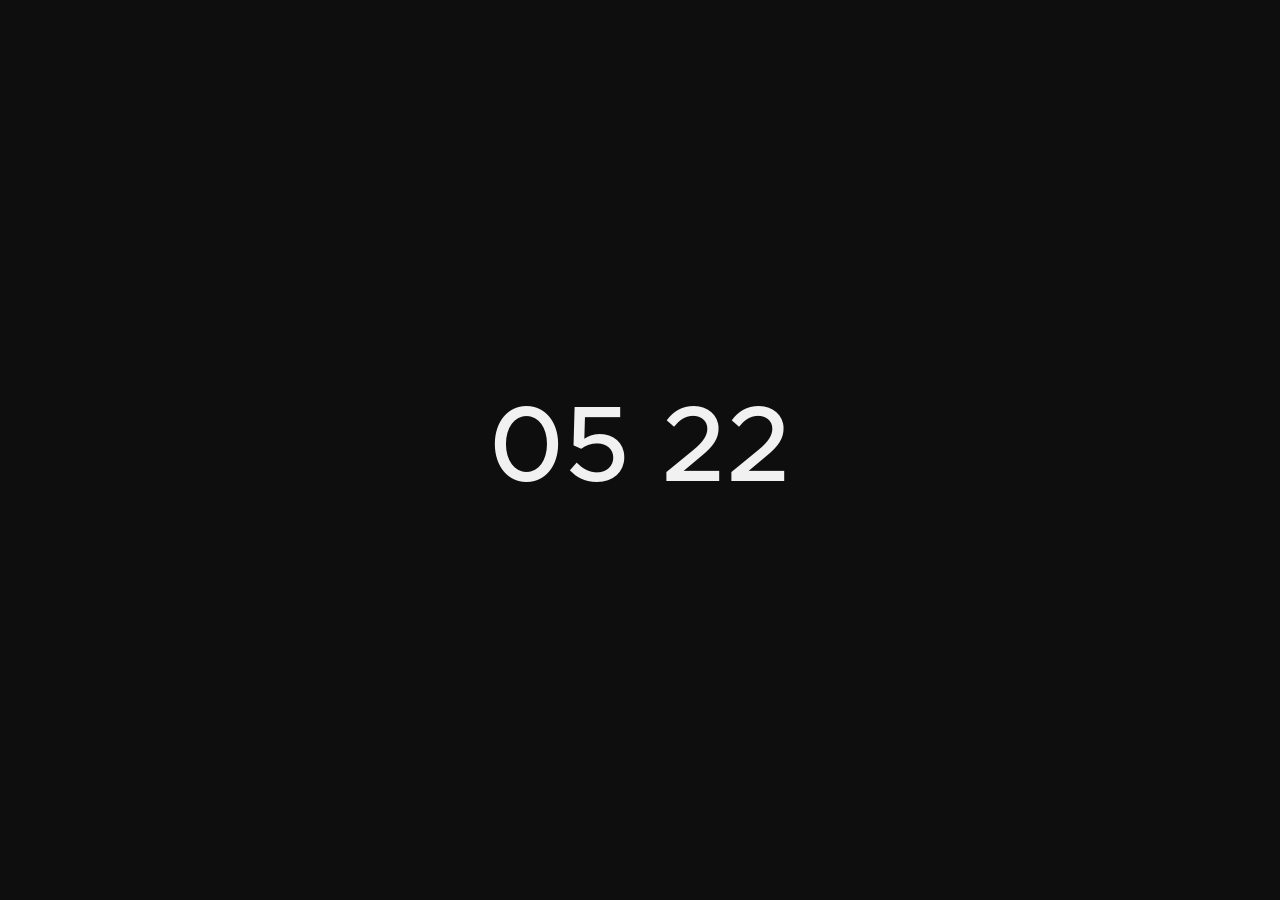
==== commit 3200cc88: "Add files via upload" ====
--- a/homepage/index.html
+++ b/homepage/index.html
@@ -6,7 +6,7 @@
   <meta name="viewport" content="width=device-width, initial-scale=1" />
   <meta name="robots" content="noindex" />
   <link rel="stylesheet" href="css/style.css" class="style">
-  <title>~+</title>
+  <title>Homepage</title>
 </head>
 
 <body>
--- a/homepage/css/style.css
+++ b/homepage/css/style.css
@@ -0,0 +1,472 @@
+/*! normalize.css v8.0.1 | MIT License | github.com/necolas/normalize.css */
+html {
+  line-height: 1.15; /* 1 */
+  -webkit-text-size-adjust: 100%; /* 2 */
+}
+body {
+  margin: 0;
+}
+main {
+  display: block;
+}
+h1 {
+  font-size: 2em;
+  margin: 0.67em 0;
+}
+hr {
+  box-sizing: content-box; /* 1 */
+  height: 0; /* 1 */
+  overflow: visible; /* 2 */
+}
+pre {
+  font-family: monospace, monospace; /* 1 */
+  font-size: 1em; /* 2 */
+}
+a {
+  background-color: transparent;
+}
+abbr[title] {
+  border-bottom: none; /* 1 */
+  text-decoration: underline; /* 2 */
+  text-decoration: underline dotted; /* 2 */
+}
+b,
+strong {
+  font-weight: bolder;
+}
+code,
+kbd,
+samp {
+  font-family: monospace, monospace; /* 1 */
+  font-size: 1em; /* 2 */
+}
+small {
+  font-size: 80%;
+}
+sub,
+sup {
+  font-size: 75%;
+  line-height: 0;
+  position: relative;
+  vertical-align: baseline;
+}
+
+sub {
+  bottom: -0.25em;
+}
+
+sup {
+  top: -0.5em;
+}
+img {
+  border-style: none;
+}
+button,
+input,
+optgroup,
+select,
+textarea {
+  font-family: inherit; /* 1 */
+  font-size: 100%; /* 1 */
+  line-height: 1.15; /* 1 */
+  margin: 0; /* 2 */
+}
+button,
+input { /* 1 */
+  overflow: visible;
+}
+button,
+select { /* 1 */
+  text-transform: none;
+}
+button,
+[type="button"],
+[type="reset"],
+[type="submit"] {
+  -webkit-appearance: button;
+}
+button::-moz-focus-inner,
+[type="button"]::-moz-focus-inner,
+[type="reset"]::-moz-focus-inner,
+[type="submit"]::-moz-focus-inner {
+  border-style: none;
+  padding: 0;
+}
+button:-moz-focusring,
+[type="button"]:-moz-focusring,
+[type="reset"]:-moz-focusring,
+[type="submit"]:-moz-focusring {
+  outline: 1px dotted ButtonText;
+}
+fieldset {
+  padding: 0.35em 0.75em 0.625em;
+}
+legend {
+  box-sizing: border-box; /* 1 */
+  color: inherit; /* 2 */
+  display: table; /* 1 */
+  max-width: 100%; /* 1 */
+  padding: 0; /* 3 */
+  white-space: normal; /* 1 */
+}
+progress {
+  vertical-align: baseline;
+}
+textarea {
+  overflow: auto;
+}
+[type="checkbox"],
+[type="radio"] {
+  box-sizing: border-box; /* 1 */
+  padding: 0; /* 2 */
+}
+[type="number"]::-webkit-inner-spin-button,
+[type="number"]::-webkit-outer-spin-button {
+  height: auto;
+}
+[type="search"] {
+  -webkit-appearance: textfield; /* 1 */
+  outline-offset: -2px; /* 2 */
+}
+[type="search"]::-webkit-search-decoration {
+  -webkit-appearance: none;
+}
+::-webkit-file-upload-button {
+  -webkit-appearance: button; /* 1 */
+  font: inherit; /* 2 */
+}
+details {
+  display: block;
+}
+summary {
+  display: list-item;
+}
+template {
+  display: none;
+}
+[hidden] {
+  display: none;
+}
+
+/* == End of Normalize.css == */
+
+
+:root {
+  /* colors */
+  --background: #0E0E0E;
+  --foreground: #F1F1F1;
+
+  /* fonts */
+  --base-font-size: 18px;
+  --font-weight-normal: 500;
+  --font-weight-bold: 900;
+}
+
+@font-face {
+  font-family: 'Metropolis';
+  src: local('Metropolis-Medium'), url('../assets/fonts/Metropolis-Medium.woff2');
+  font-weight: 500;
+  font-style: normal;
+}
+
+@font-face {
+  font-family: 'Metropolis';
+  src: local('Metropolis-Bold'), url('../assets/fonts/Metropolis-Black.woff2');
+  font-weight: 900;
+  font-style: normal;
+}
+
+* {
+  box-sizing: border-box;
+}
+
+html {
+  font-family: "Metropolis", Helvetica, Arial, "Lucida Grande", sans-serif;
+  font-size: var(--base-font-size);
+  font-weight: var(--font-weight-normal);
+}
+
+body {
+  position: absolute;
+  top: 0;
+  left: 0;
+  width: 100%;
+  height: 100%;
+  margin: 0;
+  padding: 0;
+  transition: background 0.4s;
+  background: var(--background);
+  color: var(--foreground);
+}
+
+input,
+button {
+  display: block;
+  width: 100%;
+  margin: 0;
+  padding: 0;
+  background: transparent;
+  color: inherit;
+  font-family: var(--font-family);
+  font-size: 1rem;
+}
+
+input,
+button,
+input:focus,
+button:focus {
+  border: 0;
+  outline: 0;
+  -webkit-appearance: none;
+  -moz-appearance: none;
+}
+
+ul,
+li {
+  margin: 0;
+  padding: 0;
+  list-style: none;
+}
+
+a,
+a:focus {
+  color: inherit;
+  outline: 0;
+}
+
+.center {
+  display: flex;
+  justify-content: center;
+  align-items: center;
+  width: 100%;
+  height: 100%;
+}
+
+.overlay {
+  position: fixed;
+  top: 0;
+  left: 0;
+  overflow: auto;
+  width: 100%;
+  height: 100%;
+  visibility: hidden;
+}
+
+.clock {
+  display: block;
+  margin-top: -0.06rem;
+  font-size: 4rem;
+  font-weight: var(--font-weight-normal);
+  text-align: center;
+  letter-spacing: 0.05rem;
+  cursor: pointer;
+}
+
+.am-pm {
+  font-size: 1rem;
+  letter-spacing: 0.1rem;
+}
+
+.search-form {
+  background: var(--background);
+  color: var(--foreground);
+  z-index: 2;
+}
+
+.search-form>div {
+  width: 100%;
+}
+
+.search-input {
+  width: 100%;
+  padding: 0 1rem;
+  margin-bottom: 20px;
+  font-size: 1.5rem;
+  font-weight: var(--font-weight-bold);
+  letter-spacing: 0.1rem;
+  text-transform: uppercase;
+}
+
+.search-suggestions {
+  display: none;
+  justify-content: center;
+  flex-direction: column;
+  flex-wrap: wrap;
+  overflow: hidden;
+}
+
+body.suggestions .search-suggestions {
+  display: flex;
+}
+
+.search-suggestion {
+  padding: 0.75rem 1rem;
+  text-align: left;
+  white-space: nowrap;
+  cursor: pointer;
+}
+
+.search-suggestion.highlight {
+  background: var(--foreground);
+  color: var(--background);
+}
+
+.search-suggestion b {
+  position: relative;
+  font-weight: var(--font-weight-normal);
+}
+
+.search-suggestion b::after {
+  content: ' ';
+  position: absolute;
+  right: 0;
+  bottom: -0.3rem;
+  left: 0;
+  height: 2px;
+  background: var(--background);
+  opacity: 0.4;
+}
+
+.search-suggestion.highlight b::after {
+  opacity: 0;
+}
+
+.help {
+  display: block;
+  padding: 8vw;
+  background: var(--background);
+  z-index: 1;
+}
+
+.category {
+  margin-bottom: 3rem;
+  padding: 25px;
+  width: 250px;
+  min-width: 225px;
+}
+
+.category-name {
+  margin-bottom: 1.5rem;
+  font-size: 0.75rem;
+  letter-spacing: 0.15rem;
+  text-transform: uppercase;
+}
+
+.command a {
+  display: flex;
+  position: relative;
+  margin: 1rem 0;
+  line-height: 2rem;
+  text-decoration: none;
+}
+
+.command:last-of-type a {
+  margin-bottom: 0;
+}
+
+.command-key {
+  border-radius: 50%;
+  width: 2rem;
+  height: 2rem;
+  margin-right: 1rem;
+  font-size: 0.75rem;
+  font-weight: 800;
+  line-height: 1.5rem;
+  text-align: center;
+}
+
+.command-name {
+  position: relative;
+}
+
+.command-name::after {
+  content: ' ';
+  display: none;
+  position: absolute;
+  right: 0;
+  bottom: 2px;
+  left: 0;
+  height: 2px;
+  transition: 0.2s;
+  transform: translateX(-2rem);
+  background: var(--foreground);
+  opacity: 0;
+}
+
+body.help .command-name::after {
+  display: block;
+}
+
+.command a:hover .command-name::after,
+.command a:focus .command-name::after {
+  transform: translateX(0);
+  opacity: 1;
+}
+
+body.help .help,
+body.form .search-form {
+  visibility: visible;
+}
+
+.disable-select {
+	user-select: none;
+	-webkit-user-select: none;
+	-khtml-user-select: none;
+	-moz-user-select: none;
+	-ms-user-select: none;
+}
+
+
+@media (min-width: 500px) {
+  .help {
+    display: flex;
+    padding: 0;
+  }
+  .clock {
+    font-size: 6rem;
+  }
+
+  .search-input {
+    text-align: center;
+  }
+
+  .search-suggestions {
+    align-items: center;
+  }
+
+  .categories {
+    display: grid;
+    grid-template-columns: repeat(1, 50%) 50%;
+    justify-content: space-around;
+  }
+}
+
+@media (min-width: 1000px) {
+  .help {
+    display: flex;
+    padding: 0;
+  }
+
+  .search-input {
+    font-size: 2.5rem;
+  }
+
+  .search-suggestions {
+    flex-direction: row;
+  }
+
+  .category {
+    margin: 2rem 0;
+  }
+
+  .categories {
+    display: flex;
+    grid-template-columns: repeat(2, 300px) 175px;
+  }
+}
+
+@media (min-width: 1500px) {
+  .categories {
+    grid-template-columns: repeat(5, 220px) 175px;
+  }
+}
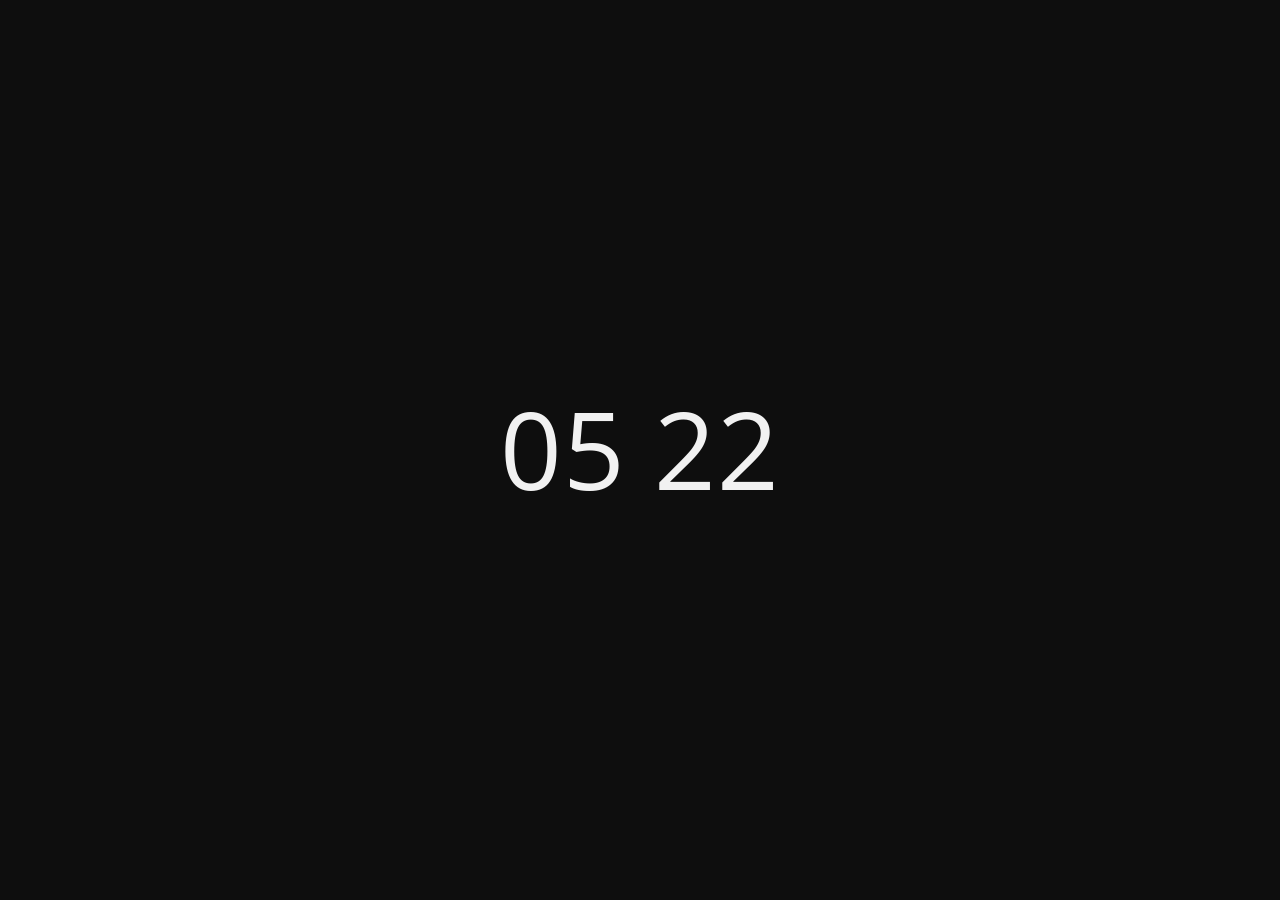
==== commit bff5fc1c: "Added Favicon" ====
--- a/homepage/index.html
+++ b/homepage/index.html
@@ -7,6 +7,7 @@
   <meta name="robots" content="noindex" />
   <link rel="stylesheet" href="css/style.css" class="style">
   <title>Homepage</title>
+  <link rel="icon" href="assets/icon.png">
 </head>
 
 <body>
@@ -32,4 +33,4 @@
   <script src="js/index.js"></script>
 </body>
 
-</html>+</html>
--- a/homepage/css/style.css
+++ b/homepage/css/style.css
@@ -164,14 +164,14 @@
 
 @font-face {
   font-family: 'Metropolis';
-  src: local('Metropolis-Medium'), url('../assets/fonts/Metropolis-Medium.woff2');
+  src: local('Metropolis-Medium'), url('../assets/fonts/OpenSans-Regular.ttf');
   font-weight: 500;
   font-style: normal;
 }
 
 @font-face {
   font-family: 'Metropolis';
-  src: local('Metropolis-Bold'), url('../assets/fonts/Metropolis-Black.woff2');
+  src: local('Metropolis-Bold'), url('../assets/fonts/OpenSans-SemiBold.ttf');
   font-weight: 900;
   font-style: normal;
 }
